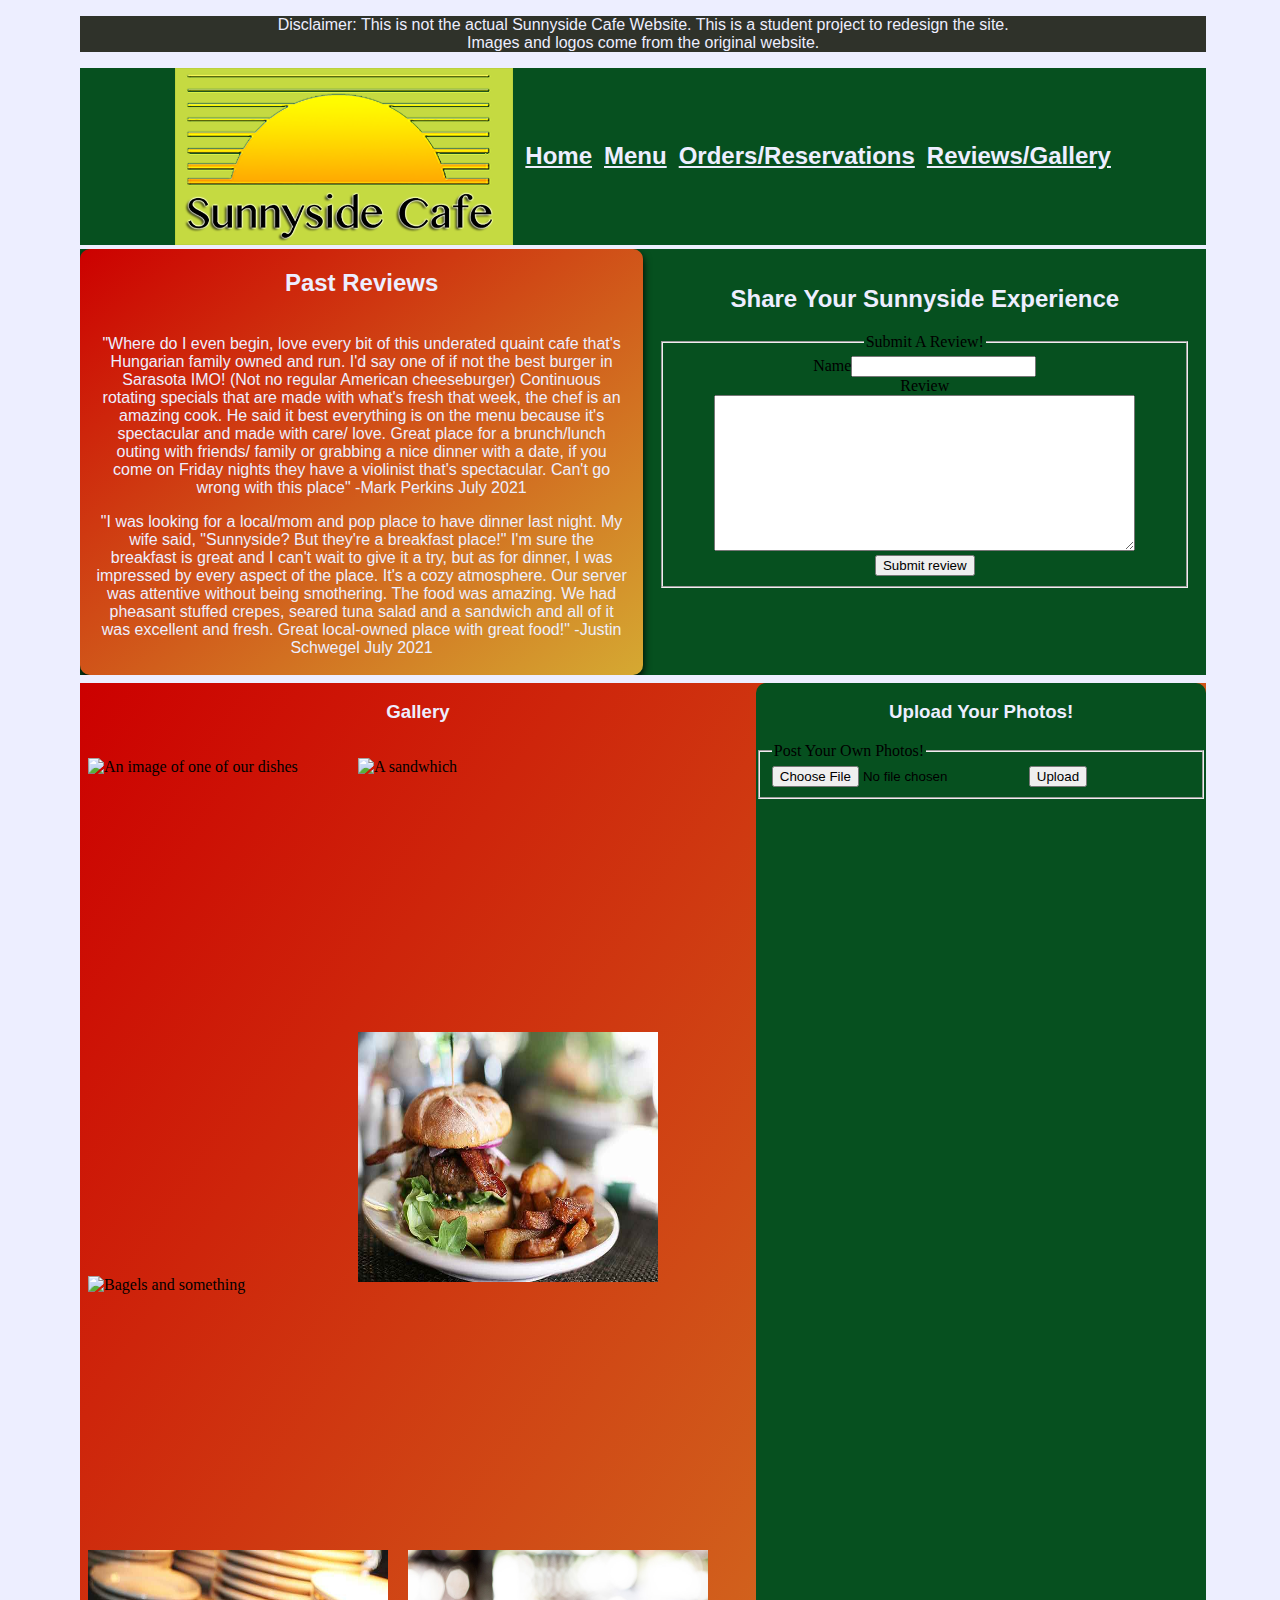
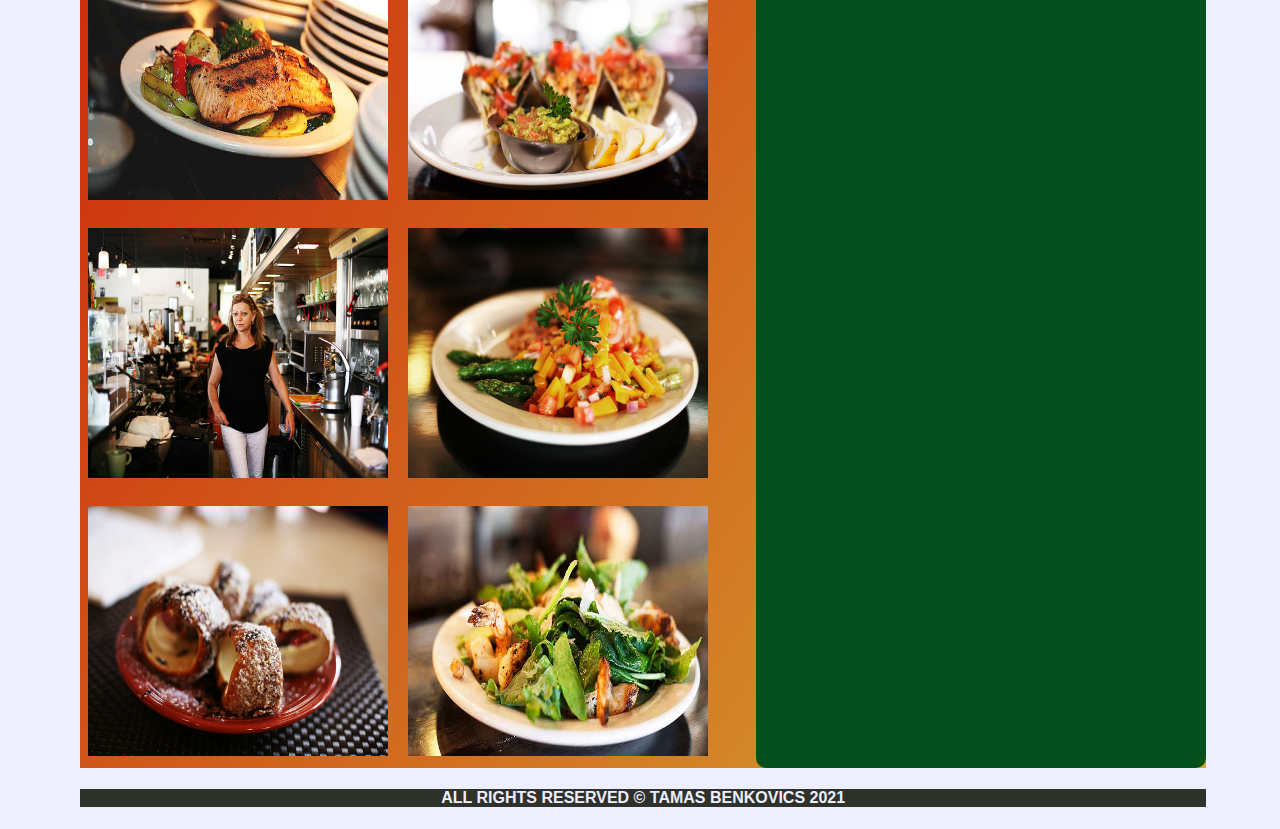
==== gallery.html @ 0a557df6 "Add files via upload" ====
<!DOCTYPE html>
<html lang="en" >
	<head>
		<title>Sunnyside Cafe Reviews/Gallery</title>
		<link href="css/gallery.css" rel="stylesheet">
		<meta charset="utf-8"/>
	</head>
	<body>
		<div class="disclaimer">
			<p>Disclaimer: This is not the actual Sunnyside Cafe Website. This is a student project to redesign the site. <br>Images and logos come from the original website. 
		</div>
		<nav class="flex-container">
			<img src="images/logo.png" alt="Our Logo" class="flex-item">
			<a href="index.html" class="flex-item"><p>Home</p></a>
			<a href="menu.html" class="flex-item"><p>Menu</p></a>
			<a href="orders.html" class="flex-item"><p>Orders/Reservations</p></a>
			<a href="gallery.html" class="flex-item"><p>Reviews/Gallery</p></a>
		</nav>

		<div class="about">
			<div class="card">
				<h2 tabindex="0">Past Reviews</h2>
  				<div class="container">
    				<p>"Where do I even begin, love every bit of this underated quaint cafe that's Hungarian family owned and run. I'd say one of if not the best burger in Sarasota IMO! (Not no regular American cheeseburger) Continuous rotating specials that are made with what's fresh that week, the chef is an amazing cook. He said it best everything is on the menu because it's spectacular and made with care/ love. Great place for a brunch/lunch outing with friends/ family or grabbing a nice dinner with a date, if you come on Friday nights they have a violinist that's spectacular. Can't go wrong with this place" -Mark Perkins July 2021</p> 
    				<p>"I was looking for a local/mom and pop place to have dinner last night. My wife said, "Sunnyside? But they're a breakfast place!" I'm sure the breakfast is great and I can't wait to give it a try, but as for dinner, I was impressed by every aspect of the place. It's a cozy atmosphere. Our server was attentive without being smothering. The food was amazing. We had pheasant stuffed crepes, seared tuna salad and a sandwich and all of it was excellent and fresh. Great local-owned place with great food!" -Justin Schwegel July 2021</p>
  				</div>
			</div>
			<div class="info">
				<h2 tabindex="0">Share Your Sunnyside Experience</h2>
				<fieldset>
					<legend>Submit A Review!</legend>
					<form name="reviews" method="post">
						Name<input type="text" name="name" required="required">
						<br>
						Review
						<br>
						<textarea rows="10" cols= "50" id="review"></textarea>
						<input type="submit" value="Submit review">
					</form>
				</fieldset>
			</div>
		</div>

		<div class="check">
			<div class="social">
				<h3 tabindex="0">Gallery</h3>
				<img src="images/im1.jpg" alt="An image of one of our dishes">
				<img src="images/im2.jpg" alt="A sandwhich">
				<img src="images/im4.jpg" alt="Bagels and something">
				<img src="images/im5.jpg" alt="Burger">
				<img src="images/im6.jpg" alt="Fish and Veggies">
				<img src="images/im7.jpg" alt="Tacos">
				<img src="images/im9.jpg" alt="A Hardworking Employee">
				<img src="images/im10.jpg" alt="IDK what this is but it looks good">
				<img src="images/im11.jpg" alt="A pastry">
				<img src="images/im12.jpg" alt="A salad">
			</div>

			<div class="times">
				<h3>Upload Your Photos!</h3>
				<fieldset>
					<legend>Post Your Own Photos!</legend>
					<form name="images" method="post">
						<input type="file" name="upload" >
						<input type="submit" value="Upload">
					</form>
				</fieldset>
			</div>

		</div>

	<footer>
		<h4>ALL RIGHTS RESERVED © TAMAS BENKOVICS 2021</h4>
	</footer>

	</body>
</html>
---- css/gallery.css ----
body {
	margin: 0;
	background: #EDEEFF;
	overflow: auto;
	width: 100%;
}

h1{
	font-family: "Arial", sans-serif;
	text-align: center;
	vertical-align: middle;
	width: 100%;
	color: #EDEEFF;
	padding: 0;
}

h2{
	font-family: "Arial", sans-serif;
	text-align: center;
	vertical-align: middle;
	width: 100%;
	color: #EDEEFF;
	padding: 0;
}

h3{
	font-family: "Arial", sans-serif;
	text-align: center;
	vertical-align: middle;
	width: 100%;
	color: #EDEEFF;
	padding: 0;
}

h4{
	font-family: "Arial", sans-serif;
	text-align: center;
	vertical-align: middle;
	width: 100%;
	color: #EDEEFF;
	padding: 0;
}


p{
	font-family: "Arial", sans-serif;
	text-align: center;
	color: #EDEEFF;
}

button {
	text-align: center;
	vertical-align: middle;
	padding: 1em;
	height: 30% ;
	background: linear-gradient(to bottom right, #cc0000, #D5A932);
	width: 40%;
}

nav {
	overflow: auto;
	z-index: 100;
	width: 88%;
	height: 15%;
	min-width: ;
}

.disclaimer {
	margin: 0%;
	width: 88%;
	border-left: 5em solid #EDEEFF;
	border-right: 5em solid #EDEEFF;
	background-color: #2F322A;
}

.flex-container {
	display: inline-flex;
	flex-flow: row nowrap;
	justify-content: center;
	padding: 0;
	margin: 0;
	max-height: 15%;
	background-color: #06501f;
	align-items: center;
	max-width: 100%;
	border-left: 5em solid #EDEEFF;
	border-right: 5em solid #EDEEFF;
}

.flex-item {
	display: inline-block;
	margin-top: 0;
	line-height: 0;
	color: #EDEEFF;
	font-weight: bold;
	font-size: 1.5em;
	flex-basis: content;
	max-width: 30%;
	max-height: 100%;
	text-overflow: ellipsis;
	word-break: break-all;
	padding-right: 0.25em;
	padding-left: 0.25em;
}

.flex-item:hover {
	background: #1A6F37;
	color: #EE5226 ;
}

.title {
	width: 88% ;
	border-left: 5em solid #EDEEFF;
	border-right: 5em solid #EDEEFF;
	background-color: #06501f;
}

.display{
	width: 88% ;
	border-left: 5em solid #EDEEFF;
	border-right: 5em solid #EDEEFF;
	background: linear-gradient(to bottom right, #cc0000, #D5A932);
}

.about {
	width: 88%;
	overflow: auto;
	background-color: #06501f;
	border-left: 5em solid #EDEEFF;
	border-right: 5em solid #EDEEFF;
	display: inline-flex;
}

.card {
  /*Add shadows to create the "card" effect*/
  box-shadow: 0 4px 8px 0 rgba(0,0,0,1);
  transition: 0.3s;
	max-width: 50%;
	min-width: 450px;
  background: linear-gradient(to bottom right, #cc0000, #D5A932);
  border-radius: 10px;
}

/*On mouse-over, add a deeper shadow*/
.card:hover {
  box-shadow: 0 8px 16px 0 rgba(0,0,0,1);
}

/*Add some padding inside the card container*/
.container {
  padding: 2px 16px;
}

.info{
	max-width: 60%;
	text-align: center;
	padding: 1em;
}

.check {
	width: 88%;
	overflow: auto;
	background: linear-gradient(to bottom right, #cc0000, #D5A932);
	border-left: 5em solid #EDEEFF;
	border-right: 5em solid #EDEEFF;
	display: inline-flex;
	border-top: 0.5em solid #EDEEFF;
}

.social{
	max-width: 60%;
	min-width: 450px;
}

.social img{
	max-width: 300px;
	max-height: 300px;
	min-width: 250px;
	min-height: 250px;
	padding: 0.5em;
	padding-top: 1em;
}

.times{
	width: 40%;
	border-radius: 10px;
	background-color: #06501f;
}

.times img{
	max-width: 815px;
	max-height: 600px;
	min-width: 715px;
	min-height: 500px;
	width: 100%;
}


footer{
	background-color: #2F322A;
	margin-top: 0;
	border-left: 5em solid #EDEEFF;
	border-right: 5em solid #EDEEFF;
	width: 88%;
}
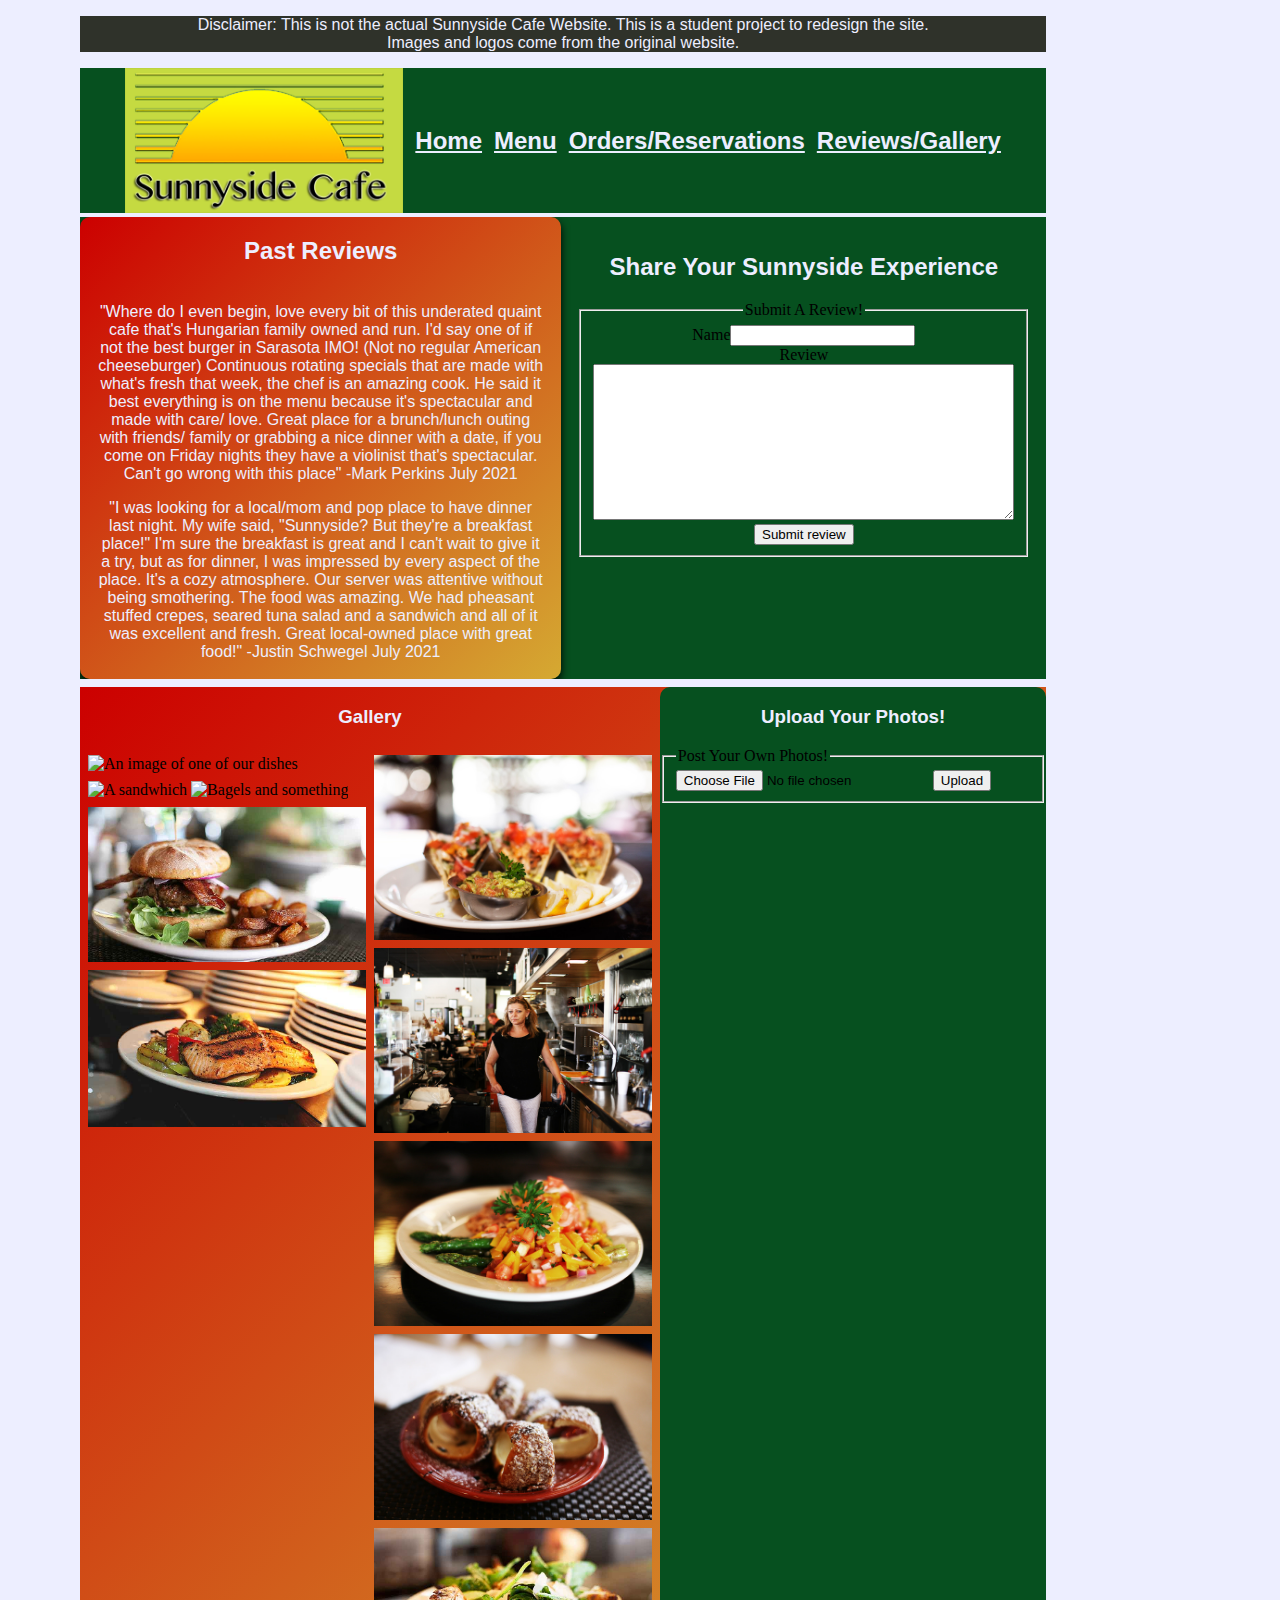
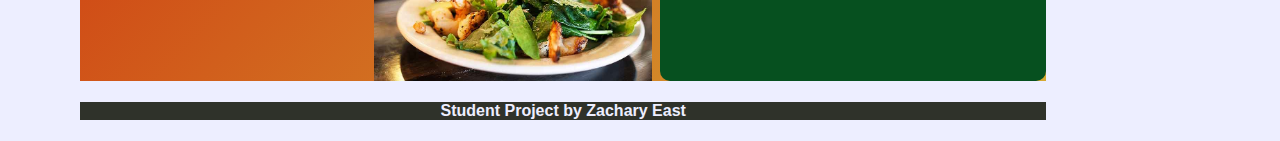
==== commit 6d1b327d: "Add files via upload" ====
--- a/gallery.html
+++ b/gallery.html
@@ -5,10 +5,16 @@
 		<link href="css/gallery.css" rel="stylesheet">
 		<meta charset="utf-8"/>
 	</head>
+
+		<!--Disclaimer section -->
+
 	<body>
 		<div class="disclaimer">
 			<p>Disclaimer: This is not the actual Sunnyside Cafe Website. This is a student project to redesign the site. <br>Images and logos come from the original website. 
 		</div>
+
+			<!--Navbar made from Flexbox -->
+
 		<nav class="flex-container">
 			<img src="images/logo.png" alt="Our Logo" class="flex-item">
 			<a href="index.html" class="flex-item"><p>Home</p></a>
@@ -16,6 +22,8 @@
 			<a href="orders.html" class="flex-item"><p>Orders/Reservations</p></a>
 			<a href="gallery.html" class="flex-item"><p>Reviews/Gallery</p></a>
 		</nav>
+
+		<!--Section that displays past reviews (taken from website)-->
 
 		<div class="about">
 			<div class="card">
@@ -25,12 +33,16 @@
     				<p>"I was looking for a local/mom and pop place to have dinner last night. My wife said, "Sunnyside? But they're a breakfast place!" I'm sure the breakfast is great and I can't wait to give it a try, but as for dinner, I was impressed by every aspect of the place. It's a cozy atmosphere. Our server was attentive without being smothering. The food was amazing. We had pheasant stuffed crepes, seared tuna salad and a sandwich and all of it was excellent and fresh. Great local-owned place with great food!" -Justin Schwegel July 2021</p>
   				</div>
 			</div>
+
+			<!--Section for uploading reviews (no back end functionality) -->
+			<!--(This was one of my ideas to improve the site. Upload reviews from the site rather than from google.-->
+
 			<div class="info">
 				<h2 tabindex="0">Share Your Sunnyside Experience</h2>
 				<fieldset>
 					<legend>Submit A Review!</legend>
-					<form name="reviews" method="post">
-						Name<input type="text" name="name" required="required">
+					<form name="reviews" method="post" onsubmit="return validateForm()">
+						Name<input type="text" name="name">
 						<br>
 						Review
 						<br>
@@ -41,20 +53,28 @@
 			</div>
 		</div>
 
+		<!--Responsive image grid used as a gallery section (tried to make images larger than the original site's gallery section) (code snippets from https://www.w3schools.com/css/tryit.asp?filename=trycss_mediaqueries_img_gallery used in here) -->
+
 		<div class="check">
 			<div class="social">
 				<h3 tabindex="0">Gallery</h3>
-				<img src="images/im1.jpg" alt="An image of one of our dishes">
-				<img src="images/im2.jpg" alt="A sandwhich">
-				<img src="images/im4.jpg" alt="Bagels and something">
-				<img src="images/im5.jpg" alt="Burger">
-				<img src="images/im6.jpg" alt="Fish and Veggies">
-				<img src="images/im7.jpg" alt="Tacos">
-				<img src="images/im9.jpg" alt="A Hardworking Employee">
-				<img src="images/im10.jpg" alt="IDK what this is but it looks good">
-				<img src="images/im11.jpg" alt="A pastry">
-				<img src="images/im12.jpg" alt="A salad">
+				<div class="column">
+					<img src="images/im1.jpg" alt="An image of one of our dishes" style= "width:100%">
+					<img src="images/im2.jpg" alt="A sandwhich" style= "width:100%">
+					<img src="images/im4.jpg" alt="Bagels and something" style= "width:100%">
+					<img src="images/im5.jpg" alt="Burger" style= "width:100%">
+					<img src="images/im6.jpg" alt="Fish and Veggies" style= "width:100%">
+				</div>
+				<div class="column">
+					<img src="images/im7.jpg" alt="Tacos" style= "width:100%">
+					<img src="images/im9.jpg" alt="A Hardworking Employee" style= "width:100%">
+					<img src="images/im10.jpg" alt="IDK what this is but it looks good" style= "width:100%">
+					<img src="images/im11.jpg" alt="A pastry" style= "width:100%">
+					<img src="images/im12.jpg" alt="A salad" style= "width:100%">
+				</div>
 			</div>
+
+			<!--Section for uploading photos (no back end functionality)-->
 
 			<div class="times">
 				<h3>Upload Your Photos!</h3>
@@ -69,8 +89,12 @@
 
 		</div>
 
+		<script src="js/gallery.js"></script>
+
+	<!--Footer -->
+
 	<footer>
-		<h4>ALL RIGHTS RESERVED © TAMAS BENKOVICS 2021</h4>
+		<h4>Student Project by Zachary East</h4>
 	</footer>
 
 	</body>
--- a/css/gallery.css
+++ b/css/gallery.css
@@ -1,3 +1,5 @@
+/*General styling for base elements*/
+
 body {
 	margin: 0;
 	background: #EDEEFF;
@@ -57,6 +59,8 @@
 	width: 40%;
 }
 
+/*The general stylings for the navbar*/
+
 nav {
 	overflow: auto;
 	z-index: 100;
@@ -65,6 +69,8 @@
 	min-width: ;
 }
 
+/*General styling for disclaimer section (includes whitespace to left and right*/
+
 .disclaimer {
 	margin: 0%;
 	width: 88%;
@@ -72,6 +78,9 @@
 	border-right: 5em solid #EDEEFF;
 	background-color: #2F322A;
 }
+
+/*This upcoming section is full of code that controls the functionality of the
+flexbox nav bar*/
 
 .flex-container {
 	display: inline-flex;
@@ -108,6 +117,10 @@
 	color: #EE5226 ;
 }
 
+
+/*title, display, and about sections are essentially just different 
+colored sections that are meant to be containers for the important page content*/
+
 .title {
 	width: 88% ;
 	border-left: 5em solid #EDEEFF;
@@ -130,6 +143,9 @@
 	border-right: 5em solid #EDEEFF;
 	display: inline-flex;
 }
+
+/*Card stylings with rounded coners and shadow 
+Code taken from https://www.w3schools.com/howto/howto_css_cards.asp*/
 
 .card {
   /*Add shadows to create the "card" effect*/
@@ -151,6 +167,8 @@
   padding: 2px 16px;
 }
 
+/*This sectionis just generl stylings for individual sections*/
+
 .info{
 	max-width: 60%;
 	text-align: center;
@@ -170,16 +188,11 @@
 .social{
 	max-width: 60%;
 	min-width: 450px;
-}
-
-.social img{
-	max-width: 300px;
-	max-height: 300px;
-	min-width: 250px;
-	min-height: 250px;
-	padding: 0.5em;
-	padding-top: 1em;
-}
+	display: flex;
+  flex-wrap: wrap;
+  padding: 0 4px;
+}
+
 
 .times{
 	width: 40%;
@@ -187,12 +200,43 @@
 	background-color: #06501f;
 }
 
-.times img{
-	max-width: 815px;
-	max-height: 600px;
-	min-width: 715px;
-	min-height: 500px;
-	width: 100%;
+
+/*This upcoming  section of code is meant to style the responsive grid section.
+Much of the code came from 
+https://www.w3schools.com/css/tryit.asp?filename=trycss_mediaqueries_img_gallery*/
+
+/*This specific piece right here breaks the whitespace for my page idk why*/
+* {
+  box-sizing: border-box;
+}
+
+
+/* Create two equal columns that sits next to each other */
+.column {
+  flex: 50%;
+  max-width: 50%;
+  padding: 0 4px;
+}
+
+.column img {
+  margin-top: 8px;
+  vertical-align: middle;
+}
+
+/* Responsive layout - makes a one column-layout instead of two columns */
+@media screen and (max-width: 800px) {
+  .column {
+    flex: 50%;
+    max-width: 50%;
+  }
+}
+
+/* Responsive layout - makes the two columns stack on top of each other instead of next to each other */
+@media screen and (max-width: 600px) {
+  .column {
+    flex: 100%;
+    max-width: 100%;
+  }
 }
 
 
